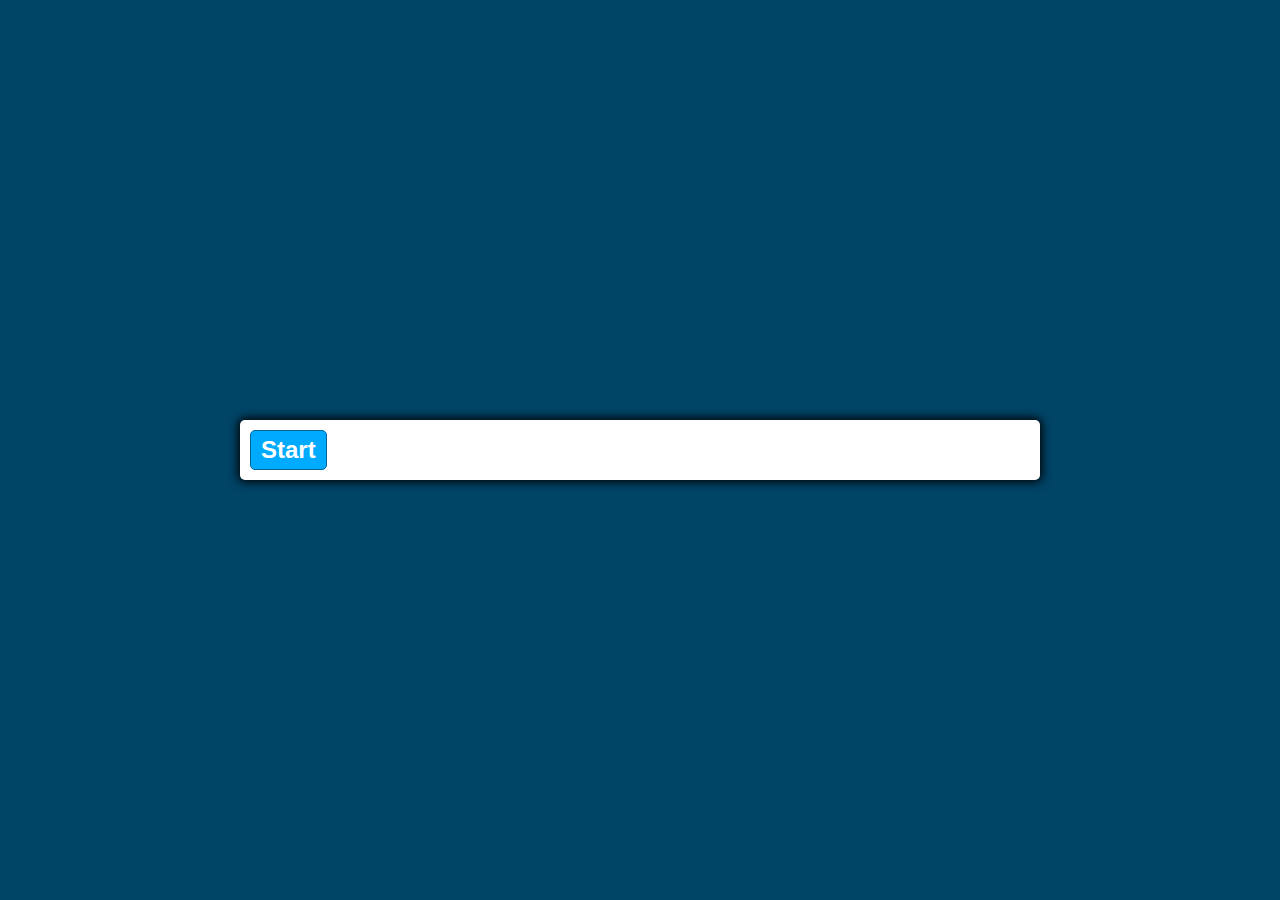
==== index.html @ e985b63d "Added Html, css, Js. Implemented question bank and responsiveness." ====
<!DOCTYPE html>
<html lang="en">
<head>
    <meta charset="UTF-8">
    <meta http-equiv="X-UA-Compatible" content="IE=edge">
    <meta name="viewport" content="width=device-width, initial-scale=1.0">
    <link rel="stylesheet" href="assets/style.css">
    <title>Code Quiz</title>
</head>
<body>
    <div class="container">
        <div id="question-container" class="hide">
            <div id="question">Question</div>
            <div id="answer-buttons" class="btn-grid">
                <button class="btn">Answer 1</button>
                <button class="btn">Answer 2</button>
                <button class="btn">Answer 3</button>
                <button class="btn">Answer 4</button>

            </div>
        </div>
        <div class="controls"></div>
            <button id="start-btn" class="start-btn btn">Start</button>
            <button id="next-btn" class="next-btn btn hide">Next</button>
    </div>
        
    <script src="./assets/script.js"></script>
</body>
</html>
---- assets/style.css ----
*, *::before, *::after {
    box-sizing: border-box;
    font-family: Arial, Helvetica, sans-serif;
}

:root {
    --hue-neutral: 200;
    --hue-wrong: 0;
    --hue-correct: 145;
}

body {
    --hue: var(--hue-neutral);
    padding: 0;
    margin: 0;
    display: flex;
    justify-content: center;
    align-items: center;
    width: 100vw;
    height: 100vh;   
    background-color: hsl(var(--hue), 100%, 20%);
}

body.correct {
    --hue: var(--hue-correct);
}

body.wrong {
    --hue: var(--hue-wrong)
}

.container {
    width: 800px;
    max-width: 80%;
    background-color: white;
    border-radius: 5px;
    padding: 10px;
    box-shadow: 0 0 10px 2px;

}

.btn-grid {
    display: grid;
    grid-template-columns: repeat(2, auto);
    gap: 10px;
    margin: 20px 0;
}
.btn {
    --hue: var(--hue-neutral);
    background-color: hsl(var(--hue), 100%, 50%);
    border: 1px solid hsl(var(--hue), 100%, 30%);
    border-radius: 5px;
    padding: 5px 10px;
    color: white;
    outline: none;
}
.btn:hover {
    border-color:black;
}
.btn.correct {
    --hue: var(--hue-correct);
    color: black;
}
.btn.wrong {
    --hue: var(--hue-wrong);

}

.start-btn, .next-btn {
    font-size: 1.5rem;
    font-weight: bold;
    padding: 10px, 20px;
}

.controls {
    display: flex;
    justify-content: center;
    align-items: center;
}

.hide {
    display: none;
}
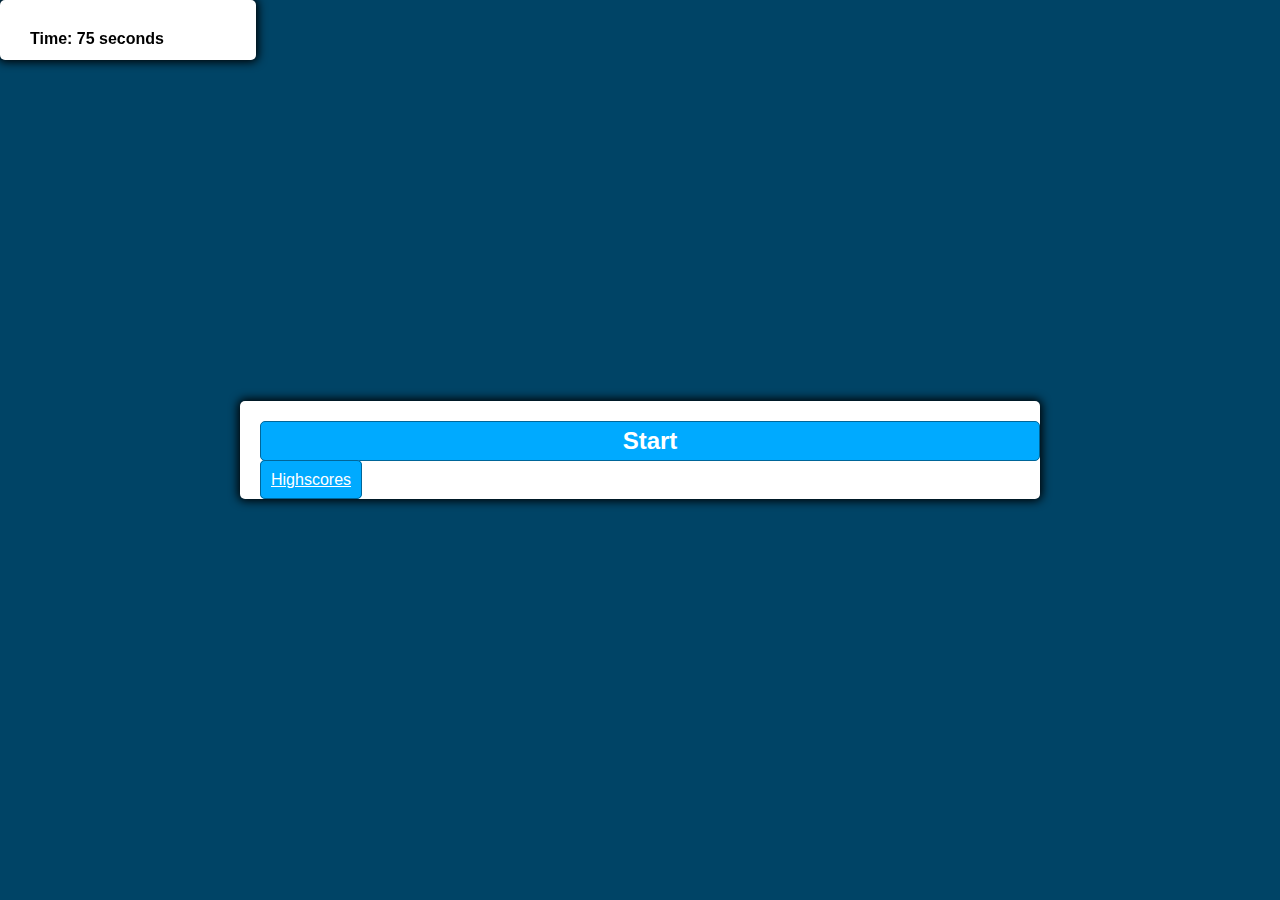
==== commit b8628164: "Added further highscores functionality and overall improvement" ====
--- a/index.html
+++ b/index.html
@@ -8,6 +8,9 @@
     <title>Code Quiz</title>
 </head>
 <body>
+    <div class="rowheader">
+        <span id="timer">Time: 75 seconds</span>
+    </div>
     <div class="container">
         <div id="question-container" class="hide">
             <div id="question">Question</div>
@@ -19,10 +22,32 @@
 
             </div>
         </div>
-        <div class="controls"></div>
+        <div class="controls flex-center flex-column"></div>
             <button id="start-btn" class="start-btn btn">Start</button>
             <button id="next-btn" class="next-btn btn hide">Next</button>
+            <a class="highscore-btn btn" href="/scores.html">Highscores</a>
     </div>
+
+
+
+    <div id="score" class="end-title score hide">
+        <h1 id="end-title">Quiz Completed!</h1>
+        <p id="score-text">Your final score is: <span id="score">0</span></p>
+        <form id="Submit-score">
+            <label for="initials">Enter initials: </label>
+            <input
+                type="text"
+                name="Name"
+                id="name"
+                placeholder="name"
+            />
+
+            <button type="submit" class="btn" id="saveScoreBtn" onclick="saveHighScore(event)">Submit</button>
+            <p id="error-message"></p>
+        </form>
+        <a href="index.html" class="back-button">Back to main menu</a>
+    </div>
+
         
     <script src="./assets/script.js"></script>
 </body>
--- a/assets/style.css
+++ b/assets/style.css
@@ -53,6 +53,7 @@
     padding: 5px 10px;
     color: white;
     outline: none;
+    margin: 10px;
 }
 .btn:hover {
     border-color:black;
@@ -77,7 +78,47 @@
     justify-content: center;
     align-items: center;
 }
+.container > * {
+    width: 100%;
+}
 
 .hide {
     display: none;
+}
+
+.score {
+    width: 800px;
+    max-width: 80%;
+    background-color: white;
+    border-radius: 5px;
+    padding: 10px;
+    box-shadow: 0 0 10px 2px;
+}
+
+.highscore-btn {
+    padding: 10px;
+    margin-top: 30px;
+}
+
+.end-title {
+    font-size: 1.5rem;
+    font-weight: bold;
+    padding: 10px, 20px;
+}
+
+.rowheader {
+    font-size: 1.0rem;
+    font-weight: bold;
+    padding: 20px;
+    width: 20%;
+    position: fixed;
+    top: 0;
+    left: 0;
+    z-index:999;
+    height: 23px;
+    max-width: 80%;
+    background-color: white;
+    border-radius: 5px;
+    padding: 30px;
+    box-shadow: 0 0 10px 2px;
 }